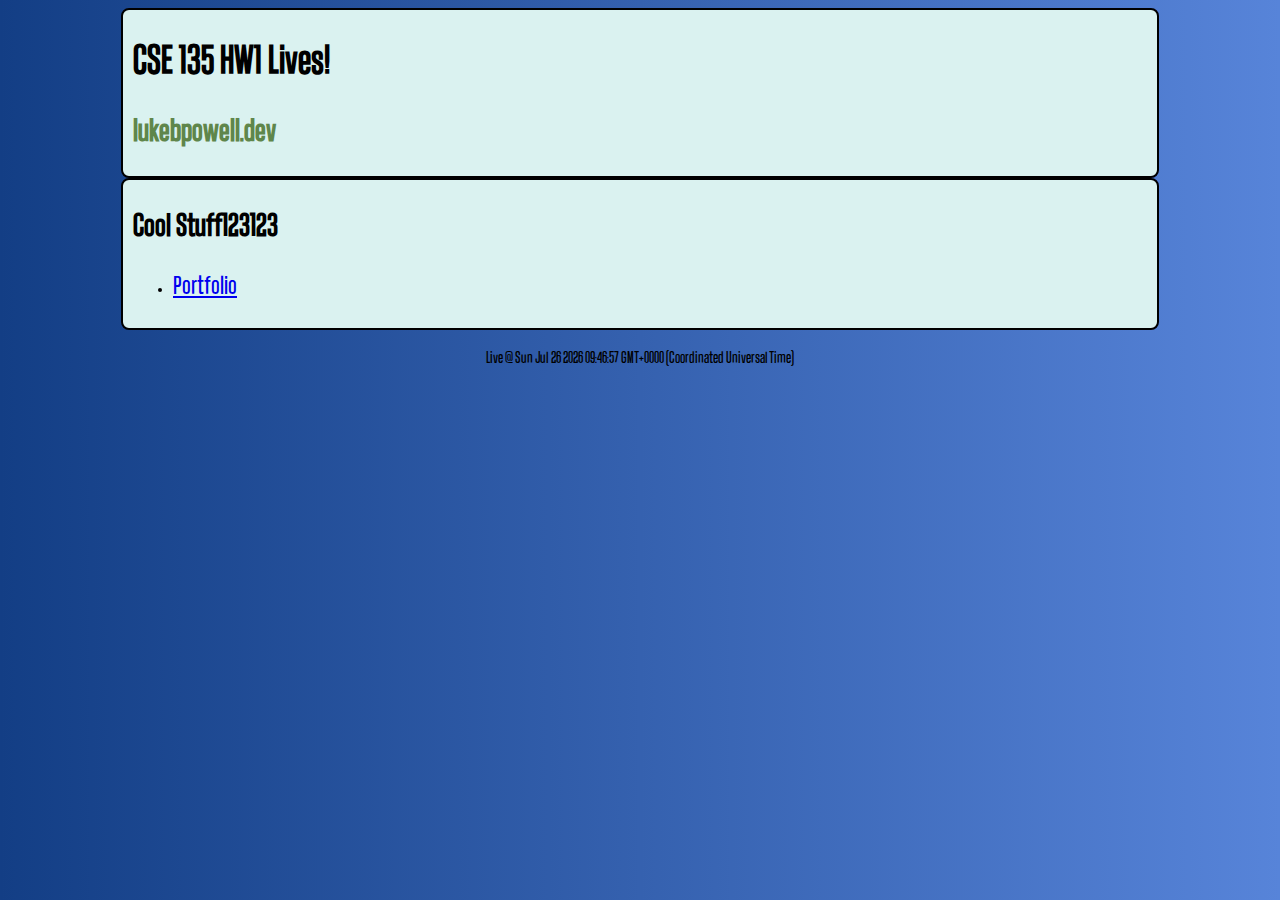
==== lukebpowell.dev/public_html/index.html @ 23c1fa8b "first commit" ====
<!DOCTYPE html>
<html lang="en">

<head>
  <meta charset="UTF-8" />
  <meta name="viewport" content="width=device-width, initial-scale=1.0" />
  <title>CSE 135 HW Lives!</title>
  <link rel="stylesheet" href="styles.css">
  <link rel="shortcut icon" href="favicon.ico" type="image/x-icon">
</head>

<body>
  <section class='card'>
    <h1 class="text-primary">CSE 135 HW1 Lives!</h1>
    <h2 class="text-secondary">lukebpowell.dev</h2>
  </section>

  <section class='card'>
    <h2 class='text-primary'>Cool Stuff123123</h1>
    <ul>
      <li class="text-link"><p ><a href="portfolio">Portfolio</a></p></li>
    </ul>
  </section>
  <br />
  <script>
    document.write(`<center>Live @ ${new Date()}</center>`);
  </script>

</body>

</html>
---- lukebpowell.dev/public_html/styles.css ----
:root {
	--main-bg-color: #133e85;
	--secondary-bg-color: #5784d9;
	--accent-bg-color: #daf2f0;
	--main-fg-color: black;
	
	--main-font-color: black;
	--secondary-font-color:#5f864b;
	--accent-font-color:#817ea7;
	
	--hover-scale-amount:1.2;

	background-image: linear-gradient(to right, var(--main-bg-color), var(--secondary-bg-color));

	background-color:var(--main-bg-color);
	font-family: customFont, Verdana;
	font-display: swap;
}

.card {
	border: 2px solid var(--main-fg-color);
	padding-left:10px;
	background-color:var(--accent-bg-color);
	border-radius:8px;
	width: 80VW;
	display:block;
	margin-left:auto;
	margin-right:auto;
}

.text-primary{
	color:var(--main-font-color);
}

.text-secondary{
	color:var(--secondary-font-color);
	animation-name:colorchange;
	animation-duration:4s;
	animation-direction:alternate;
	animation-iteration-count:infinite;
}

li.card {
	list-style:none;
	width: 70VW;
	display:block;
	margin-left:auto;
	margin-right:auto;
}

li.card h3 {
	color:var(--secondary-font-color);
}

.text-link {
    transition: transform 1s;
    transform-origin: left bottom;
}

.text-link:hover {
	transform:scale(var(--hover-scale-amount));
}

@font-face {
	font-family: customFont;
	src: url(customFont.otf);
}

@keyframes colorchange {
		from {color: var(--secondary-font-color);}
		to {color:var(--accent-font-color);}
}

/* Computers */
h1 {
	font-size:40px;
}

h2 {
	font-size:32px;
}

h3 {
	font-size:28px;
}

p {
	font-size:26px;
}

aside {
	font-size:24px;
}

#img-luke{
	width:auto;
	height:50vh;
	border: 2px solid var(--main-fg-color);
}

/* Tablets */
@media only screen 
and (max-device-width: 1024px){
	h1 {
		font-size:4vmax;
	}

	h2 {
		font-size:3vmax;
	}

	h3 {
		font-size:2vmax;
	}

	p {
		font-size:2vmax;
	}
	
	aside {
		font-size:2vmax;
	}

	#img-luke{
		width:auto;
		height:50vh;
		border: 2px solid var(--main-fg-color);
	}
}

/* Phones */
@media only screen and (max-device-width: 720px) {
	h1 {
		font-size:6vmax;
	}

	h2 {
		font-size:5vmax;
	}

	h3 {
		font-size:4vmax;
	}

	p {
		font-size:4vmax;
	}
	
	aside {
		font-size:3vmax;
	}
}
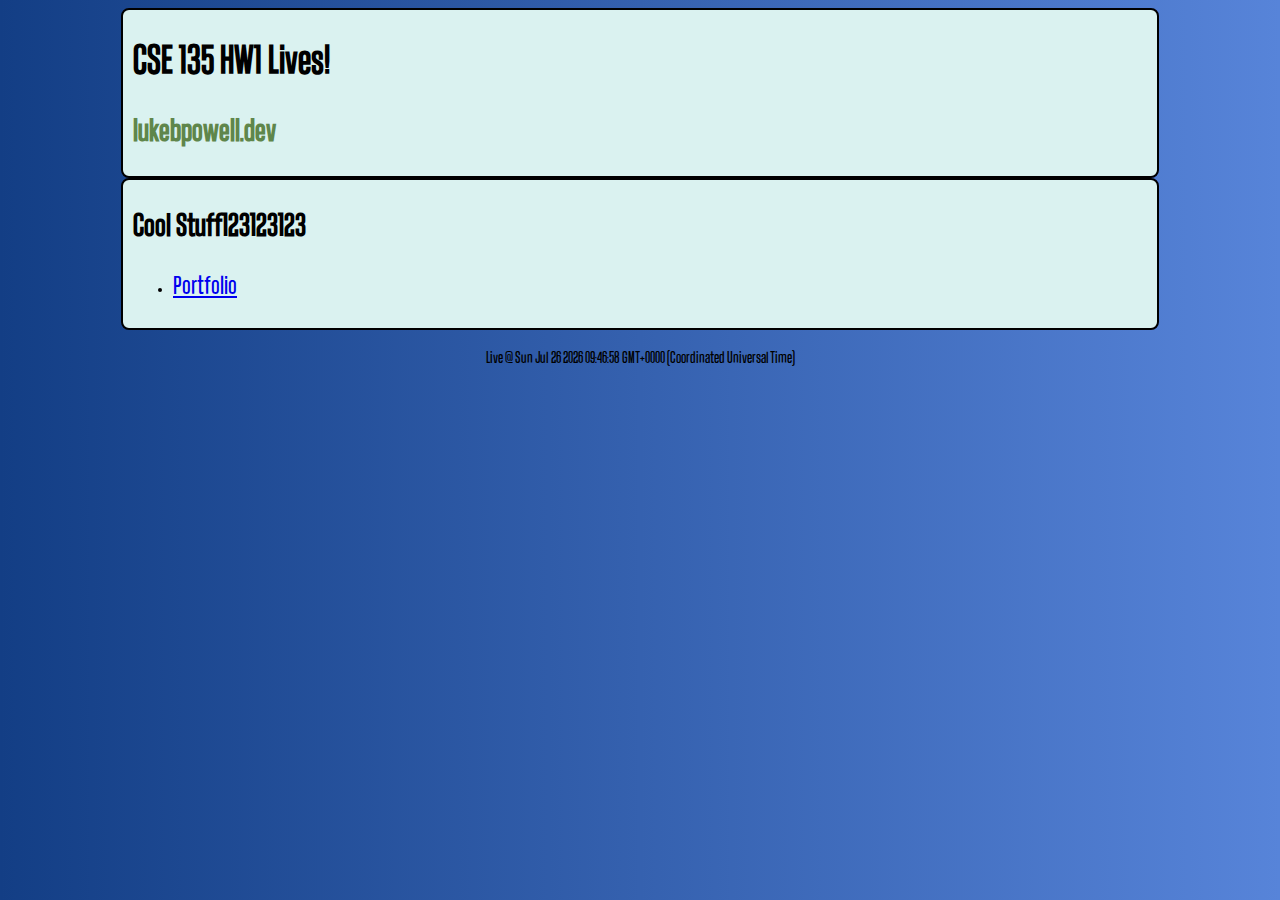
==== commit a7a28bae: "Update index.html" ====
--- a/lukebpowell.dev/public_html/index.html
+++ b/lukebpowell.dev/public_html/index.html
@@ -16,7 +16,7 @@
   </section>
 
   <section class='card'>
-    <h2 class='text-primary'>Cool Stuff123123</h1>
+    <h2 class='text-primary'>Cool Stuff123123123</h1>
     <ul>
       <li class="text-link"><p ><a href="portfolio">Portfolio</a></p></li>
     </ul>
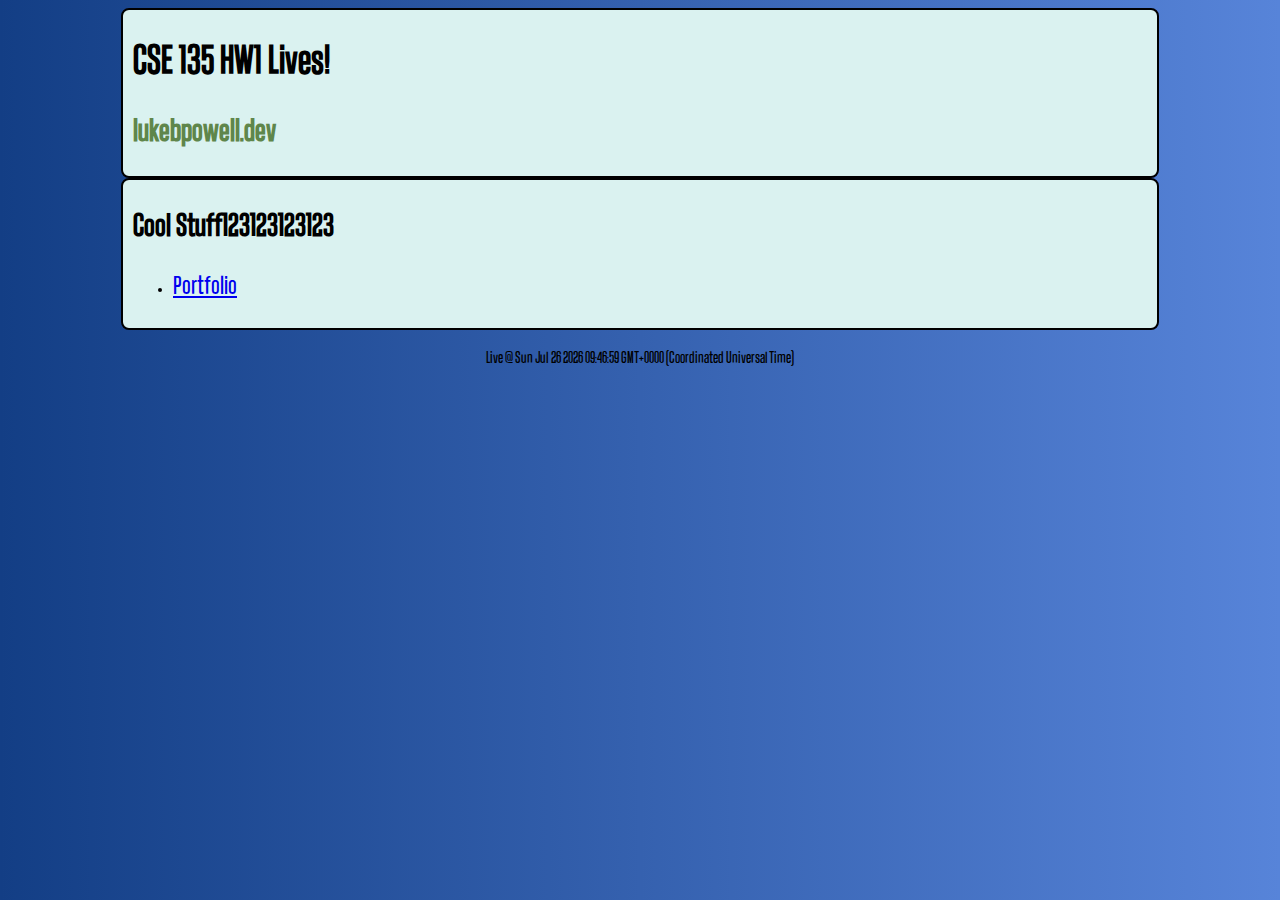
==== commit 12ae71d8: "Update index.html" ====
--- a/lukebpowell.dev/public_html/index.html
+++ b/lukebpowell.dev/public_html/index.html
@@ -16,7 +16,7 @@
   </section>
 
   <section class='card'>
-    <h2 class='text-primary'>Cool Stuff123123123</h1>
+    <h2 class='text-primary'>Cool Stuff123123123123</h1>
     <ul>
       <li class="text-link"><p ><a href="portfolio">Portfolio</a></p></li>
     </ul>
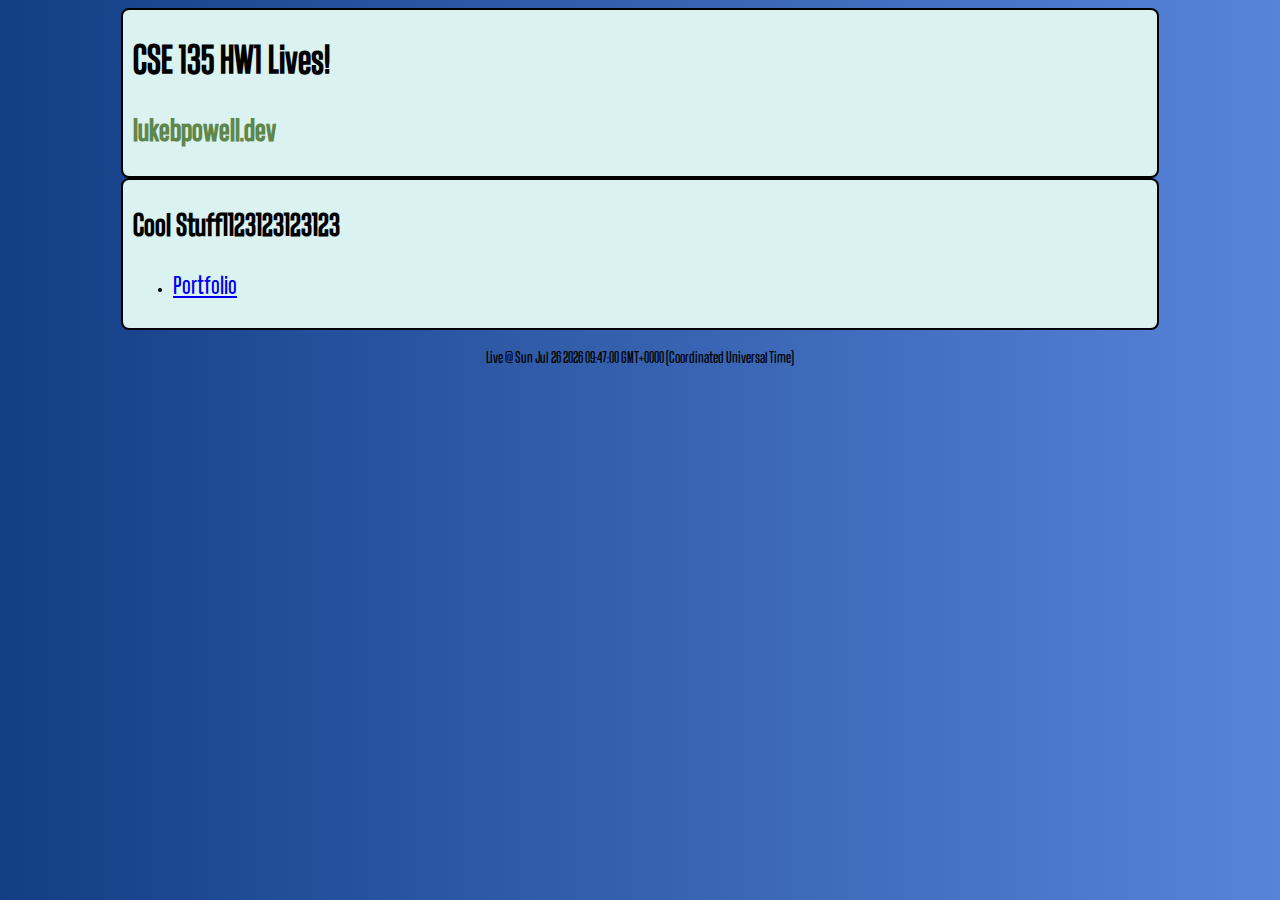
==== commit 04e07a55: "Update index.html" ====
--- a/lukebpowell.dev/public_html/index.html
+++ b/lukebpowell.dev/public_html/index.html
@@ -16,7 +16,7 @@
   </section>
 
   <section class='card'>
-    <h2 class='text-primary'>Cool Stuff123123123123</h1>
+    <h2 class='text-primary'>Cool Stuff1123123123123</h1>
     <ul>
       <li class="text-link"><p ><a href="portfolio">Portfolio</a></p></li>
     </ul>
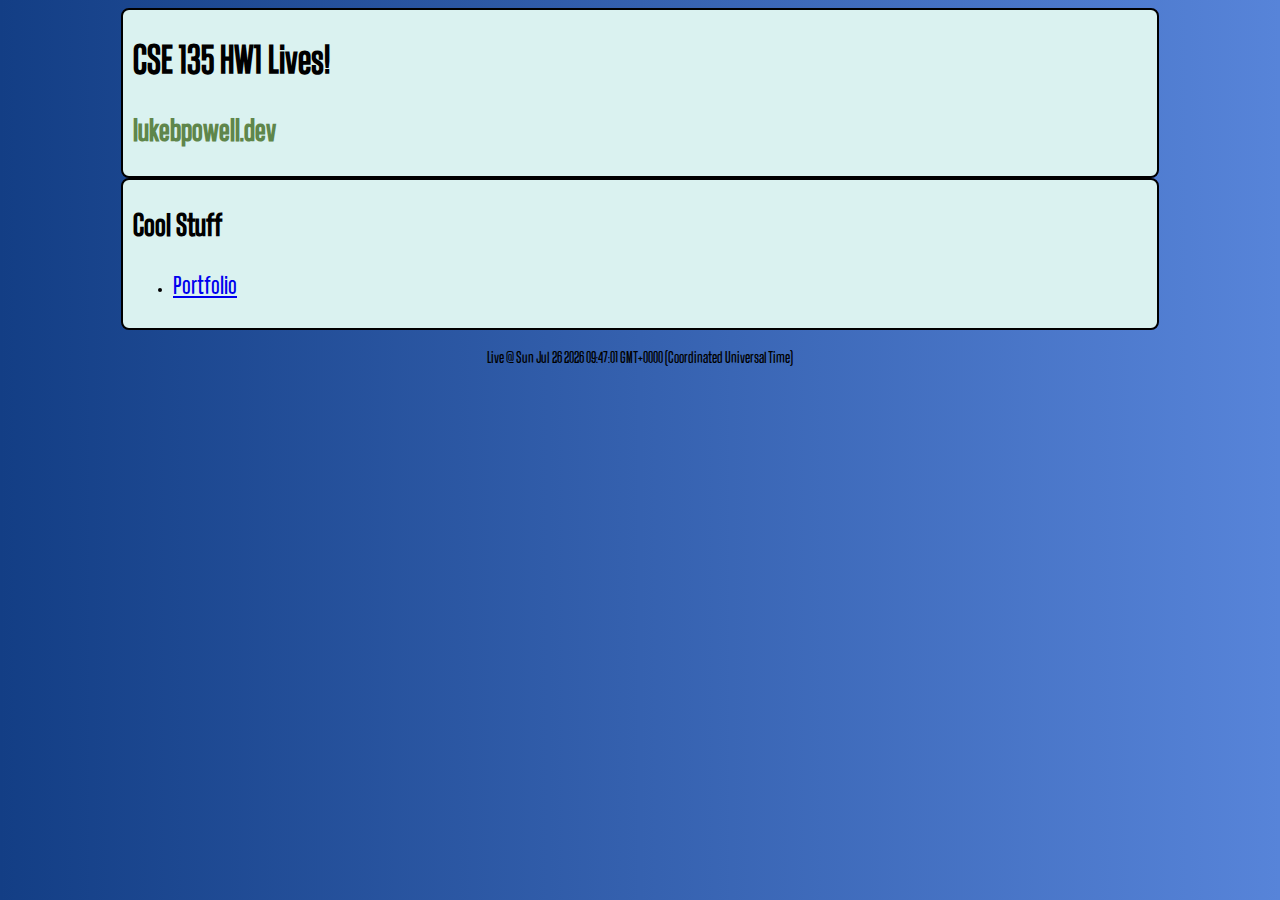
==== commit 2b4bed42: "Update index.html" ====
--- a/lukebpowell.dev/public_html/index.html
+++ b/lukebpowell.dev/public_html/index.html
@@ -16,7 +16,7 @@
   </section>
 
   <section class='card'>
-    <h2 class='text-primary'>Cool Stuff1123123123123</h1>
+    <h2 class='text-primary'>Cool Stuff</h1>
     <ul>
       <li class="text-link"><p ><a href="portfolio">Portfolio</a></p></li>
     </ul>
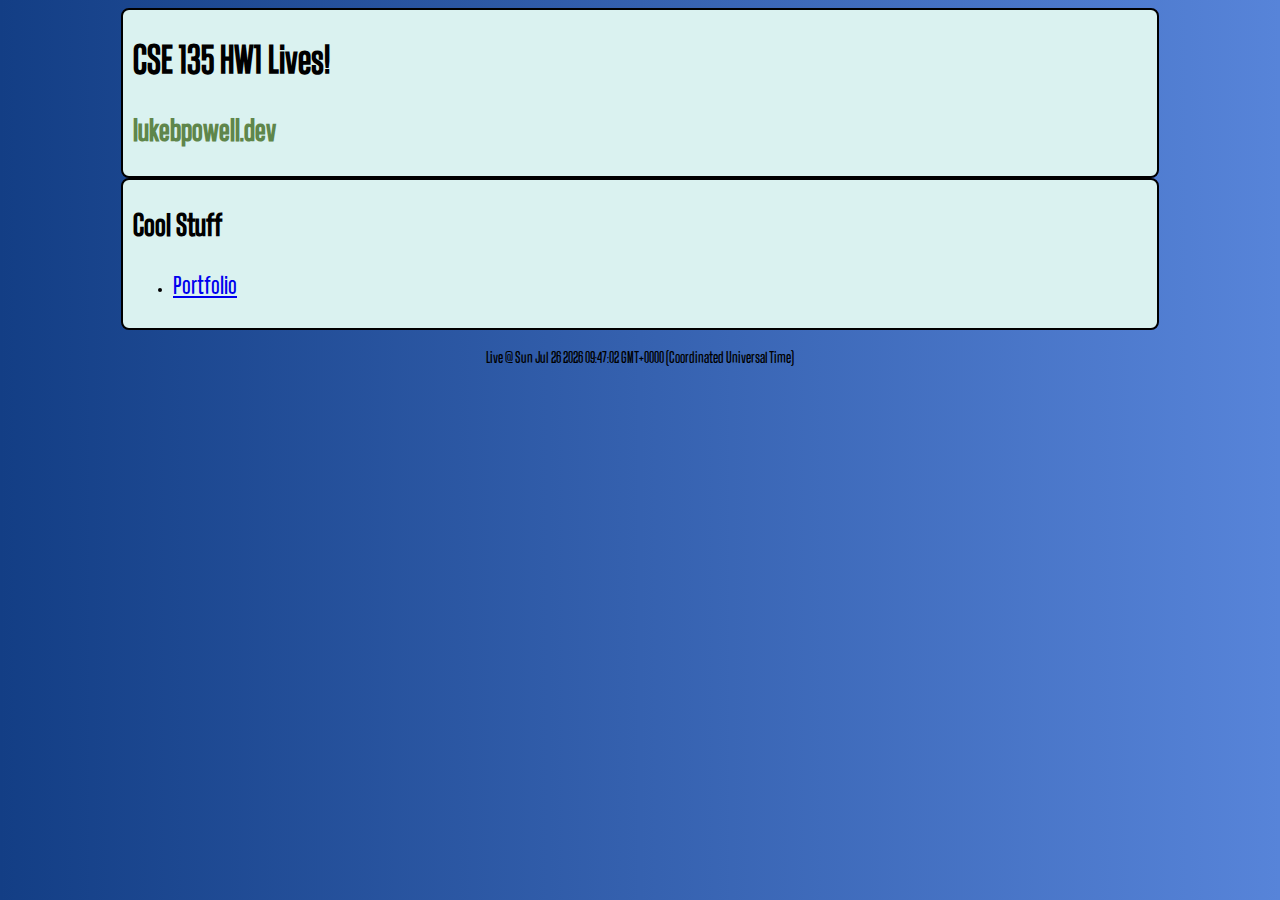
==== commit 83346374: "added hello.php" ====
--- a/lukebpowell.dev/public_html/index.html
+++ b/lukebpowell.dev/public_html/index.html
@@ -6,7 +6,6 @@
   <meta name="viewport" content="width=device-width, initial-scale=1.0" />
   <title>CSE 135 HW Lives!</title>
   <link rel="stylesheet" href="styles.css">
-  <link rel="shortcut icon" href="favicon.ico" type="image/x-icon">
 </head>
 
 <body>
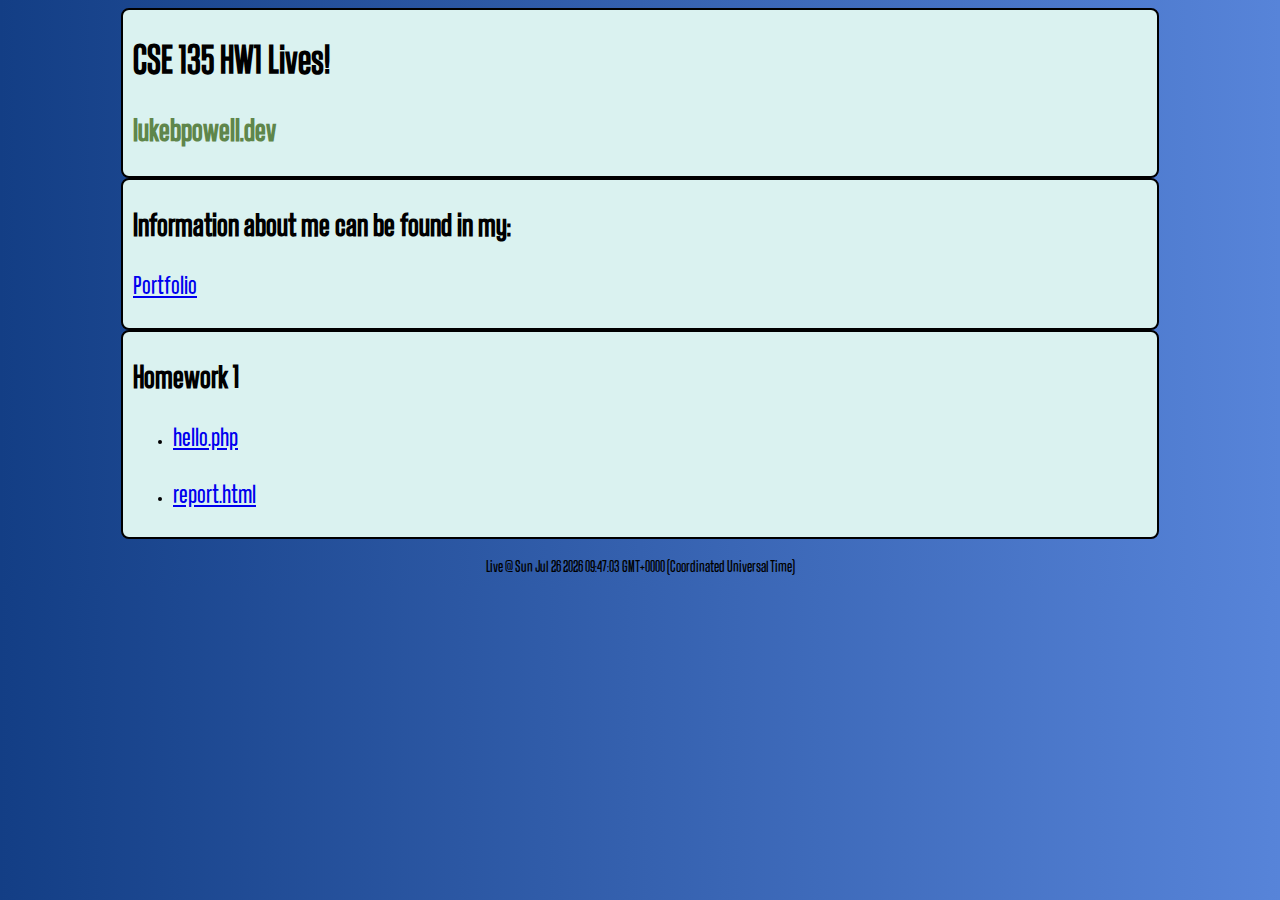
==== commit 9f92e94e: "last commit for hw1" ====
--- a/lukebpowell.dev/public_html/index.html
+++ b/lukebpowell.dev/public_html/index.html
@@ -15,9 +15,15 @@
   </section>
 
   <section class='card'>
-    <h2 class='text-primary'>Cool Stuff</h1>
+    <h2 class='text-primary'>Information about me can be found in my:</h2>
+    <p class="text-link"><a href="portfolio">Portfolio</a></p>
+  </section>
+
+  <section class='card'>
+    <h2 class='text-primary'>Homework 1</h2>
     <ul>
-      <li class="text-link"><p ><a href="portfolio">Portfolio</a></p></li>
+      <li class='text-link'><p><a href="hw1/hello.php">hello.php</a></p></li>
+      <li class='text-link'><p><a href="hw1/report.html">report.html</a></p></li>
     </ul>
   </section>
   <br />
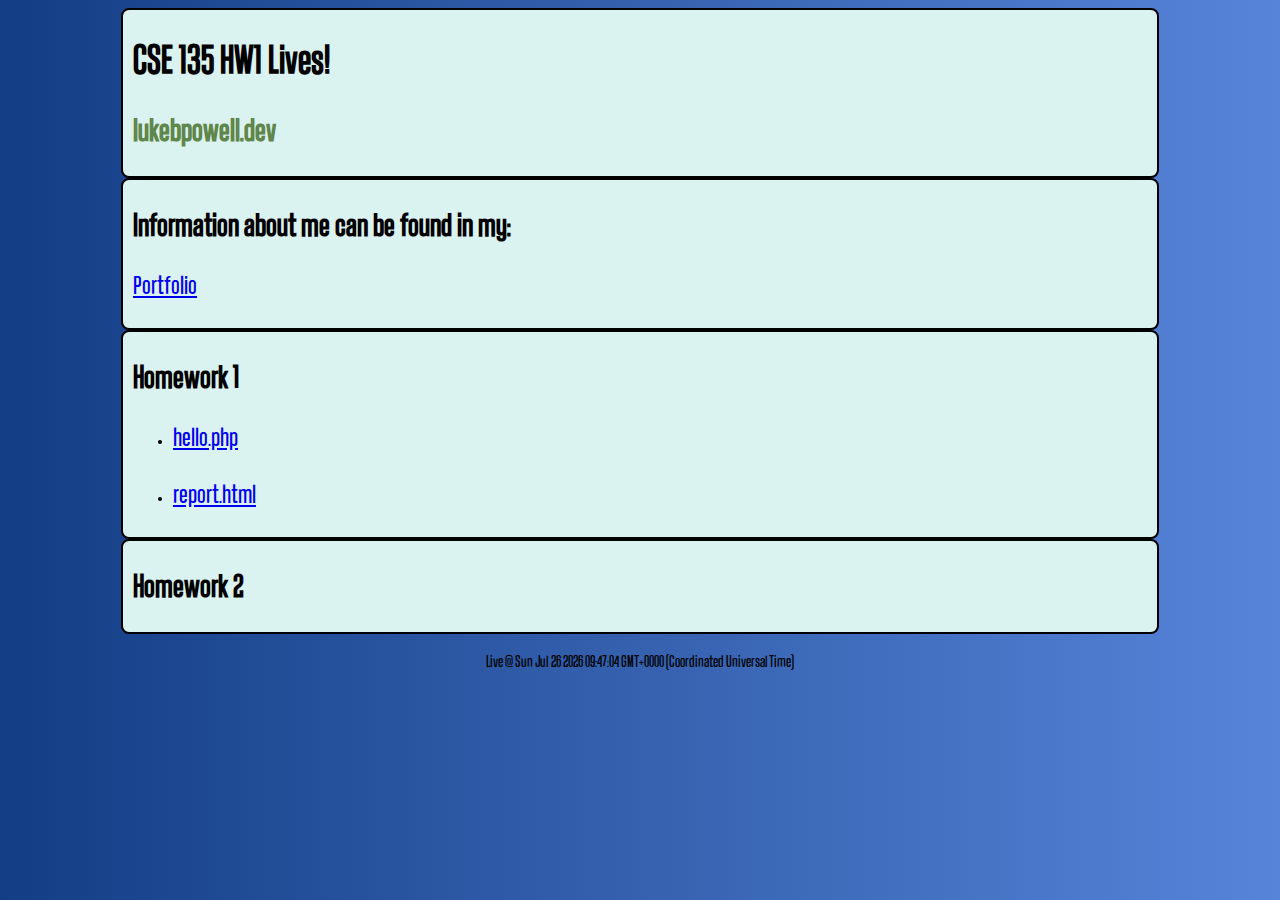
==== commit a40b78fc: "some stuff" ====
--- a/lukebpowell.dev/public_html/index.html
+++ b/lukebpowell.dev/public_html/index.html
@@ -26,6 +26,12 @@
       <li class='text-link'><p><a href="hw1/report.html">report.html</a></p></li>
     </ul>
   </section>
+
+  <section class='card'>
+    <h2 class='text-primary'>Homework 2</h2>
+    <ul>
+    </ul>
+  </section>
   <br />
   <script>
     document.write(`<center>Live @ ${new Date()}</center>`);
